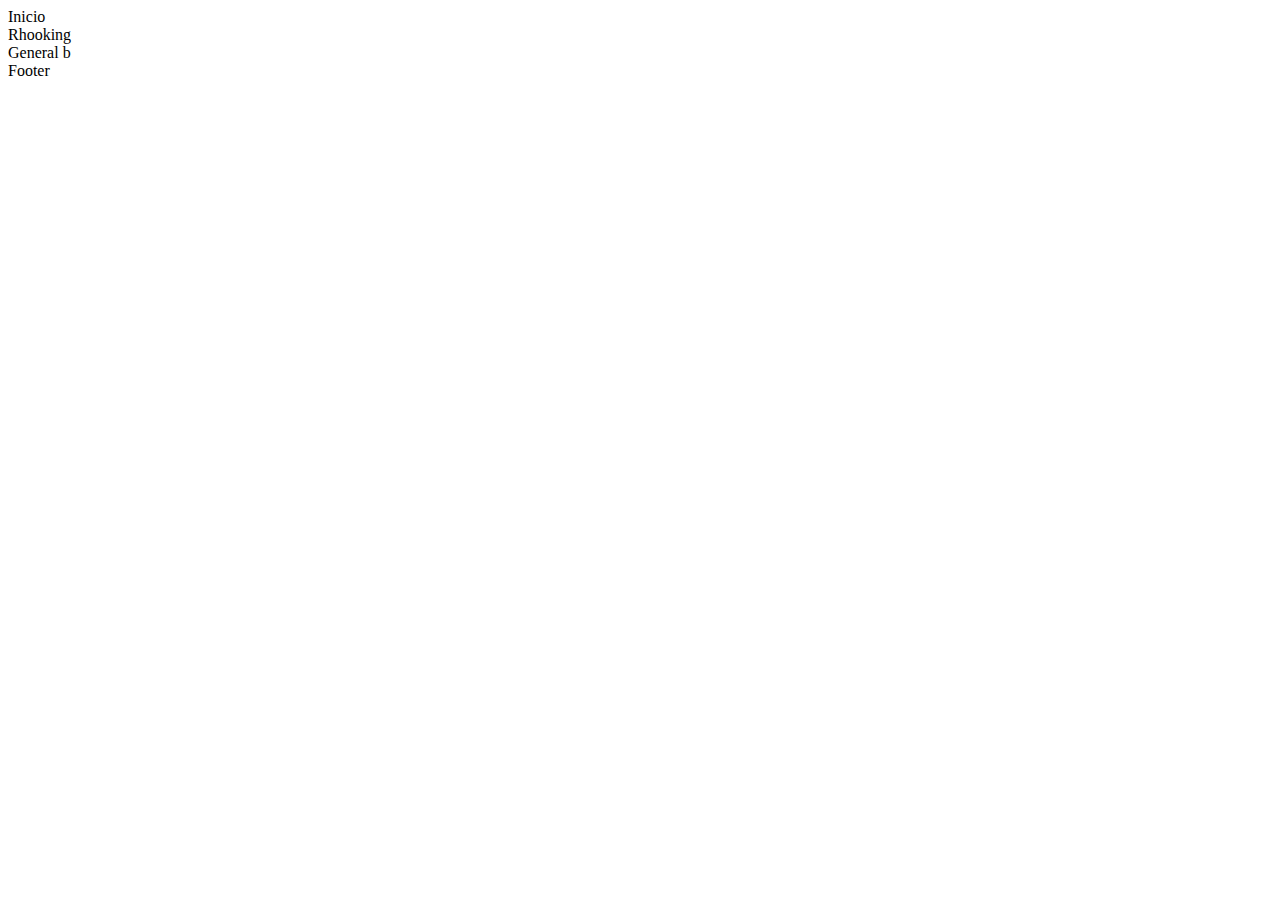
==== index.html @ 2ef52d67 "Cambios en la pagina base" ====
<html>
  <head>
    <title>Rhooking</title>
    
	</head>
  <body>
    <div class= "container">
      <div class="header">Inicio</div>
      <div class="menu">Rhooking</div>
      <div class="general"> General b</div>
      
      <div class="footer">Footer</div>
    </div>

    
    
  </body>
</html>
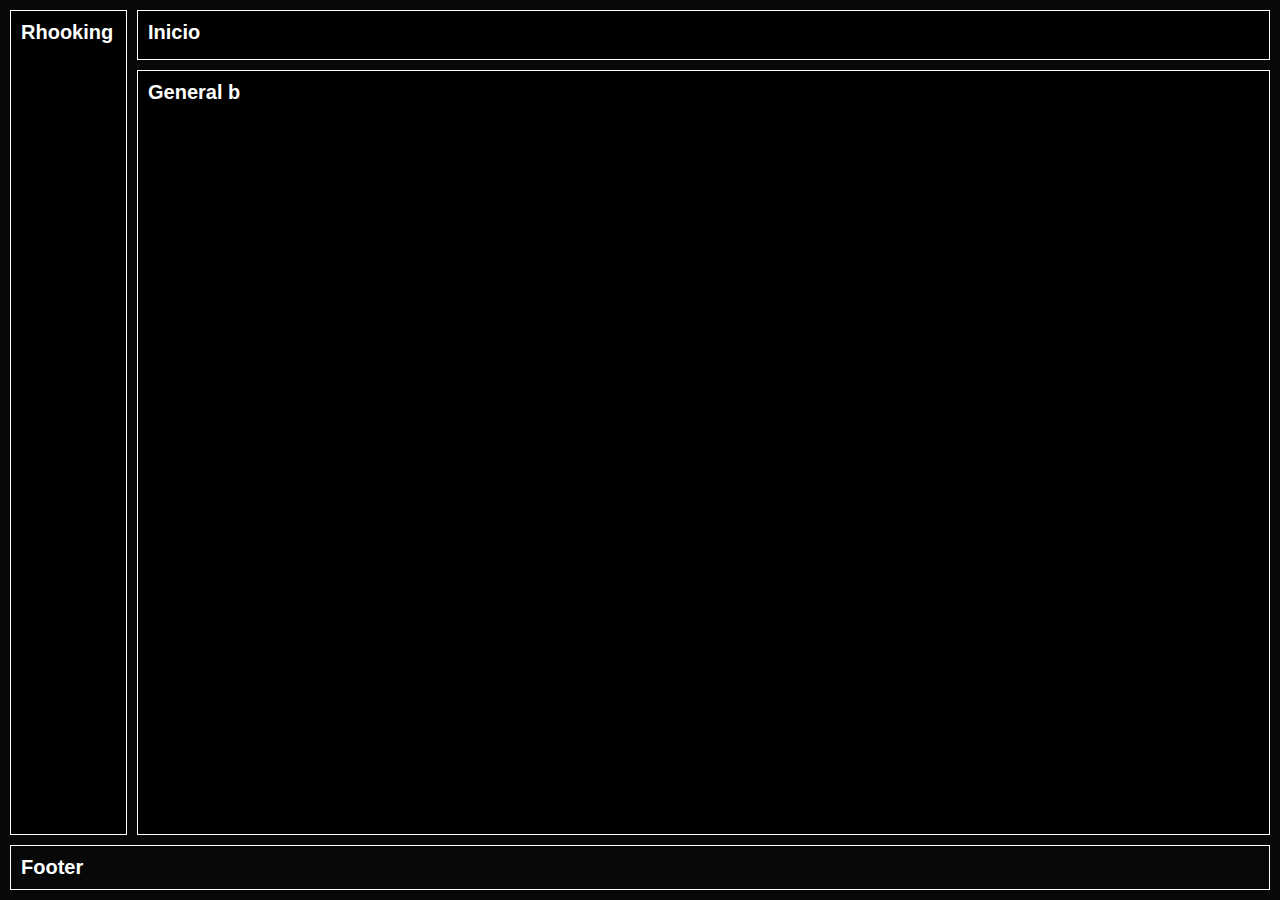
==== commit 53c72bc0: "Añadido el css" ====
--- a/index.html
+++ b/index.html
@@ -2,6 +2,7 @@
   <head>
     <title>Rhooking</title>
     
+    <link rel="stylesheet" type="text/css" href="style.css">
 	</head>
   <body>
     <div class= "container">
@@ -14,5 +15,6 @@
 
     
     
+    
   </body>
 </html>--- a/style.css
+++ b/style.css
@@ -0,0 +1,283 @@
+@import url(https://fonts.googleapis.com/css?family=Gudea:400,700);
+body {
+  perspective: 800px;
+  height: 100vh;
+  margin: 0;
+  overflow: hidden;
+  font-family: "Montserrat", sans-serif;
+  background: #303030;
+  /* Old browsers */
+  /* FF3.6+ */
+  /* Chrome,Safari4+ */
+  /* Chrome10+,Safari5.1+ */
+  /* Opera 11.10+ */
+  /* IE10+ */
+  /* background: linear-gradient(135deg, #EA5C54 0%, #bb6dec 100%); */
+  /* W3C */
+  filter: progid:DXImageTransform.Microsoft.gradient( startColorstr="#EA5C54 ", endColorstr="#bb6dec",GradientType=1 );
+  /* IE6-9 fallback on horizontal gradient */
+}
+body ::-webkit-input-placeholder {
+  color: #4E546D;
+}
+body .authent {
+  display: none;
+  background: #35394a;
+  /* Old browsers */
+  /* FF3.6+ */
+  /* Chrome,Safari4+ */
+  /* Chrome10+,Safari5.1+ */
+  /* Opera 11.10+ */
+  /* IE10+ */
+  background: linear-gradient(45deg, #35394a 0%, #1f222e 100%);
+  /* W3C */
+  filter: progid:DXImageTransform.Microsoft.gradient( startColorstr="#35394a", endColorstr="#1f222e",GradientType=1 );
+  /* IE6-9 fallback on horizontal gradient */
+  position: absolute;
+  left: 0;
+  right: 90px;
+  margin: auto;
+  width: 100px;
+  color: white;
+  text-transform: uppercase;
+  letter-spacing: 1px;
+  text-align: center;
+  padding: 20px 70px;
+  top: 200px;
+  bottom: 0;
+  height: 70px;
+  opacity: 0;
+}
+body .authent p {
+  text-align: center;
+  color: white;
+}
+body .success {
+  display: none;
+  color: #d5d8e2;
+}
+body .success p {
+  font-size: 14px;
+}
+body p {
+  color: #5B5E6F;
+  font-size: 10px;
+  text-align: left;
+}
+body .testtwo {
+  left: -320px !important;
+}
+body .test {
+  box-shadow: 0px 20px 30px 3px rgba(0, 0, 0, 0.55);
+  pointer-events: none;
+  top: -100px !important;
+  transform: rotateX(70deg) scale(0.8) !important;
+  opacity: 0.6 !important;
+  filter: blur(1px);
+}
+body .login {
+  opacity: 1;
+  top: 20px;
+  -webkit-transition-timing-function: cubic-bezier(0.68, -0.25, 0.265, 0.85);
+  box-shadow: 0px 20px 30px 3px rgba(0, 0, 0, 0.55);
+
+  transition-property: transform, opacity, box-shadow, top, left;
+  transition-duration: 0.5s;
+  transform-origin: 161px 100%;
+  transform: rotateX(0deg);
+  position: relative;
+  width: 300px;
+  border-top: 2px solid #d8cc2a;
+  height: 300px;
+  position: absolute;
+  left: 0;
+  right: 0;
+  margin: auto;
+  top: 0;
+  bottom: 0;
+  padding: 100px 40px 40px 40px;
+  background: rgb(10, 10, 10);
+  z-index: -3;
+  /* Old browsers */
+  /* FF3.6+ */
+  /* Chrome,Safari4+ */
+  /* Chrome10+,Safari5.1+ */
+  /* Opera 11.10+ */
+  /* IE10+ */
+  /* background: linear-gradient(45deg, #3b4ea1 0%, #1f222e 100%); */
+  /* W3C */
+  filter: progid:DXImageTransform.Microsoft.gradient( startColorstr="#35394a", endColorstr="#1f222e",GradientType=1 );
+  /* IE6-9 fallback on horizontal gradient */
+}
+body .login .validation {
+  position: absolute;
+  z-index: 1;
+  right: 10px;
+  top: 6px;
+  opacity: 0;
+}
+body .login .disclaimer {
+  position: absolute;
+  bottom: 20px;
+  left: 35px;
+  width: 250px;
+}
+body .login_title {
+  color: #afb1be;
+  font-weight: bold;
+  height: 60px;
+  text-align: left;
+  font-size: 16px;
+}
+body .login_fields {
+  height: 208px;
+  position: absolute;
+  left: 0;
+}
+body .login_fields .icon {
+  position: absolute;
+  z-index: 1;
+  left: 36px;
+  top: 8px;
+  opacity: 0.5;
+}
+body .login_fields input[type=password] {
+  color: #bdbdbd !important;
+}
+body .login_fields input[type=text], body .login_fields input[type=password] {
+  color: #afb1be;
+  width: 300px;
+  margin-top: -2px;
+  background: white;
+  left: 0;
+  padding: 10px 15px;
+  border-top: 2px solid #393d52;
+  border-bottom: 2px solid #393d52;
+  border-right: none;
+  border-left: none;
+  outline: none;
+  font-family: "Montserrat", sans-serif;
+  font-size: 16px;
+  box-shadow: none;
+  margin-left: 25px;
+}
+body .login_fields__user, body .login_fields__password {
+  position: relative;
+}
+body .login_fields__submit {
+  position: relative;
+  top: 35px;
+  left: 0;
+  width: 80%;
+  right: 0;
+  margin: auto;
+}
+body .login_fields__submit .forgot {
+  float: right;
+  font-size: 10px;
+  margin-top: 11px;
+  text-decoration: underline;
+}
+body .login_fields__submit .forgot a {
+  color: #606479;
+}
+body .login_fields__submit input {
+  border-radius: 50px;
+  background: transparent;
+  padding: 10px 50px;
+  margin-left: 60px;
+  border: 2px solid #d8db18;
+  color: #d8db18;
+  text-transform: uppercase;
+  font-size: 11px;
+  transition-property: background, color;
+  transition-duration: 0.2s;
+}
+body .login_fields__submit input:focus {
+  box-shadow: none;
+  outline: none;
+}
+body .login_fields__submit input:hover {
+  color:  black;
+  background: #eaee0a;
+  cursor: pointer;
+  transition-property: background, color;
+  transition-duration: 0.2s;
+}
+body .brand-container img{
+    display: block;
+    position: absolute;
+    margin: auto;
+    box-shadow: 0px 10px 15px 2px rgba(0, 0, 0, 0.14);
+    left: 630px;
+    top: 170px;
+    width: 150px;
+    z-index: -1;
+}
+/* Color Schemes */
+
+.brand {
+  position: absolute;
+  left: 20px;
+  bottom: 14px;
+}
+.brand img {
+  width: 30px;
+}
+
+/* index */
+body{
+  font-family: arial;
+  font-size: 18px;
+  color: white;
+  margin: 0;
+  background-color: #080808;
+}
+
+.container {
+  width: 100vw;
+  height: 100vh;
+  
+  font-family: 'Quicksand', sans-serif;;
+  font-weight: bold;
+  font-size: 20px;
+  
+  display: grid;
+  grid-template-columns: repeat(10, 0.13fr);
+  grid-template-rows: 50px 1fr 1fr 100px;
+  gap: 10px;
+  
+  padding: 10px;
+  box-sizing: border-box;
+/*   margin: 0px; */
+}
+
+.container div{
+  padding: 10px;
+  border: 1px solid #FFFFFF;
+}
+
+.header{
+  background: black;
+  grid-column-start: 2;
+  grid-column-end: 11;
+}
+.menu {
+  background: black;
+/*   grid-column-start: 1;
+  grid-column-end: 1; */
+  grid-row-start: 1;
+  grid-row-end: 5;
+}
+.general {
+  background: black;
+  grid-column-start: 2;
+  grid-column-end: 11;
+  grid-row-start: 2;
+  grid-row-end: 5;
+}
+
+.footer {
+  grid-column-start: 1;
+  grid-column-end: 11;  
+}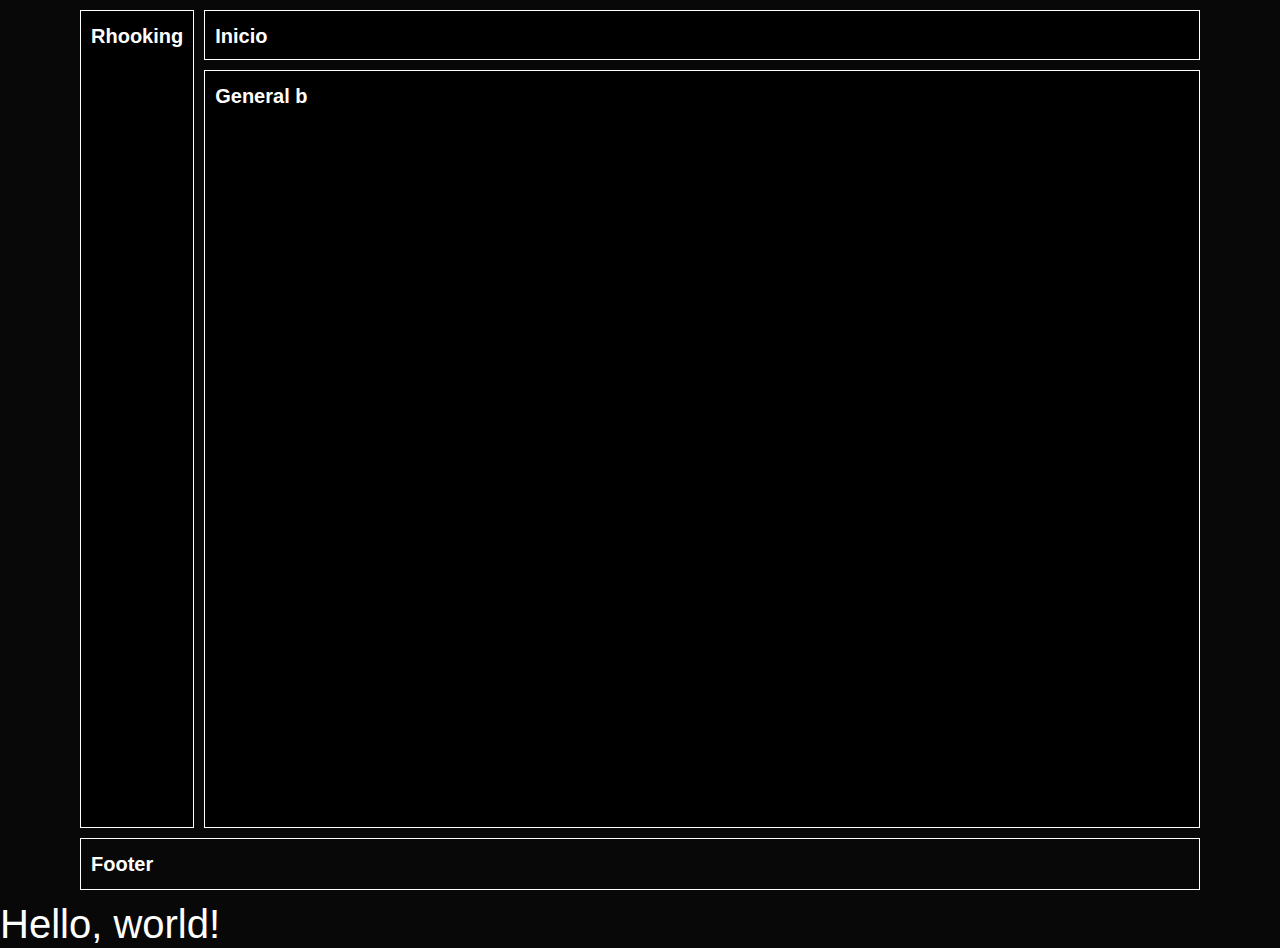
==== commit 22556a94: "Añadido la pagina base" ====
--- a/index.html
+++ b/index.html
@@ -1,6 +1,7 @@
 <html>
   <head>
     <title>Rhooking</title>
+    <link rel="stylesheet" href="https://stackpath.bootstrapcdn.com/bootstrap/4.3.1/css/bootstrap.min.css" integrity="sha384-ggOyR0iXCbMQv3Xipma34MD+dH/1fQ784/j6cY/iJTQUOhcWr7x9JvoRxT2MZw1T" crossorigin="anonymous">
     
     <link rel="stylesheet" type="text/css" href="style.css">
 	</head>
@@ -12,9 +13,11 @@
       
       <div class="footer">Footer</div>
     </div>
-
     
+    <h1>Hello, world!</h1>
     
-    
+    <script src="https://code.jquery.com/jquery-3.3.1.slim.min.js" integrity="sha384-q8i/X+965DzO0rT7abK41JStQIAqVgRVzpbzo5smXKp4YfRvH+8abtTE1Pi6jizo" crossorigin="anonymous"></script>
+<script src="https://cdnjs.cloudflare.com/ajax/libs/popper.js/1.14.7/umd/popper.min.js" integrity="sha384-UO2eT0CpHqdSJQ6hJty5KVphtPhzWj9WO1clHTMGa3JDZwrnQq4sF86dIHNDz0W1" crossorigin="anonymous"></script>
+<script src="https://stackpath.bootstrapcdn.com/bootstrap/4.3.1/js/bootstrap.min.js" integrity="sha384-JjSmVgyd0p3pXB1rRibZUAYoIIy6OrQ6VrjIEaFf/nJGzIxFDsf4x0xIM+B07jRM" crossorigin="anonymous"></script>
   </body>
 </html>